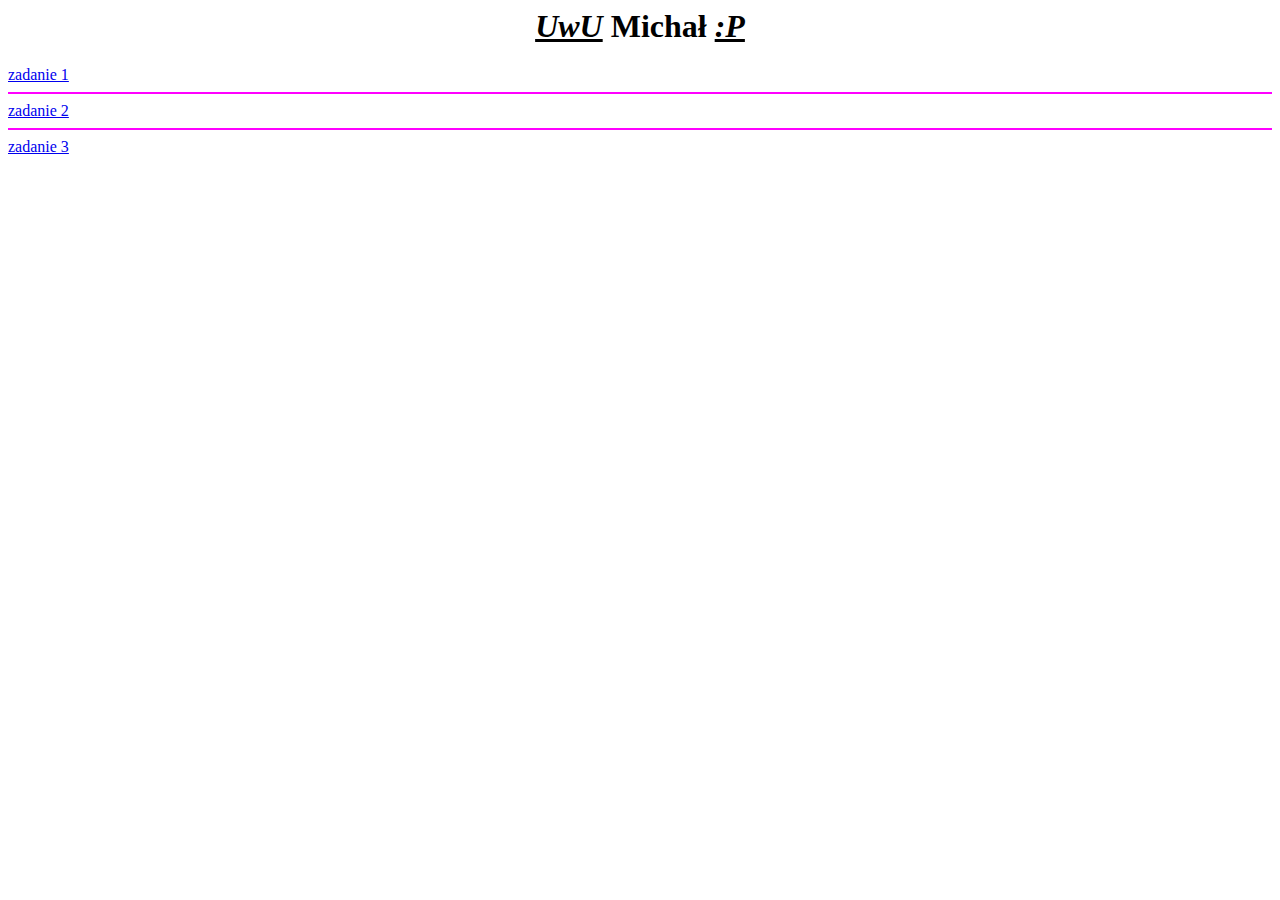
==== index.html @ c08e253b "Update index.html" ====
<html lang="pl">
	<head>
		<meta charset="utf-8">
		<title>Strona Michała</title>
	</head>
	<body>
		<h1 align="center"><u><i>UwU</i></u>  Michał  <u><i>:P</i></u></h1>
		<a href="./ZADANIE1/zadanie1">zadanie 1</a>
		<hr color="magenta">
		<a href="./ZADANIE2/zadanie2">zadanie 2</a>
		<hr color="magenta">
		<a href="./ZADANIE3/zadanie3">zadanie 3</a>
	</body>
</html>
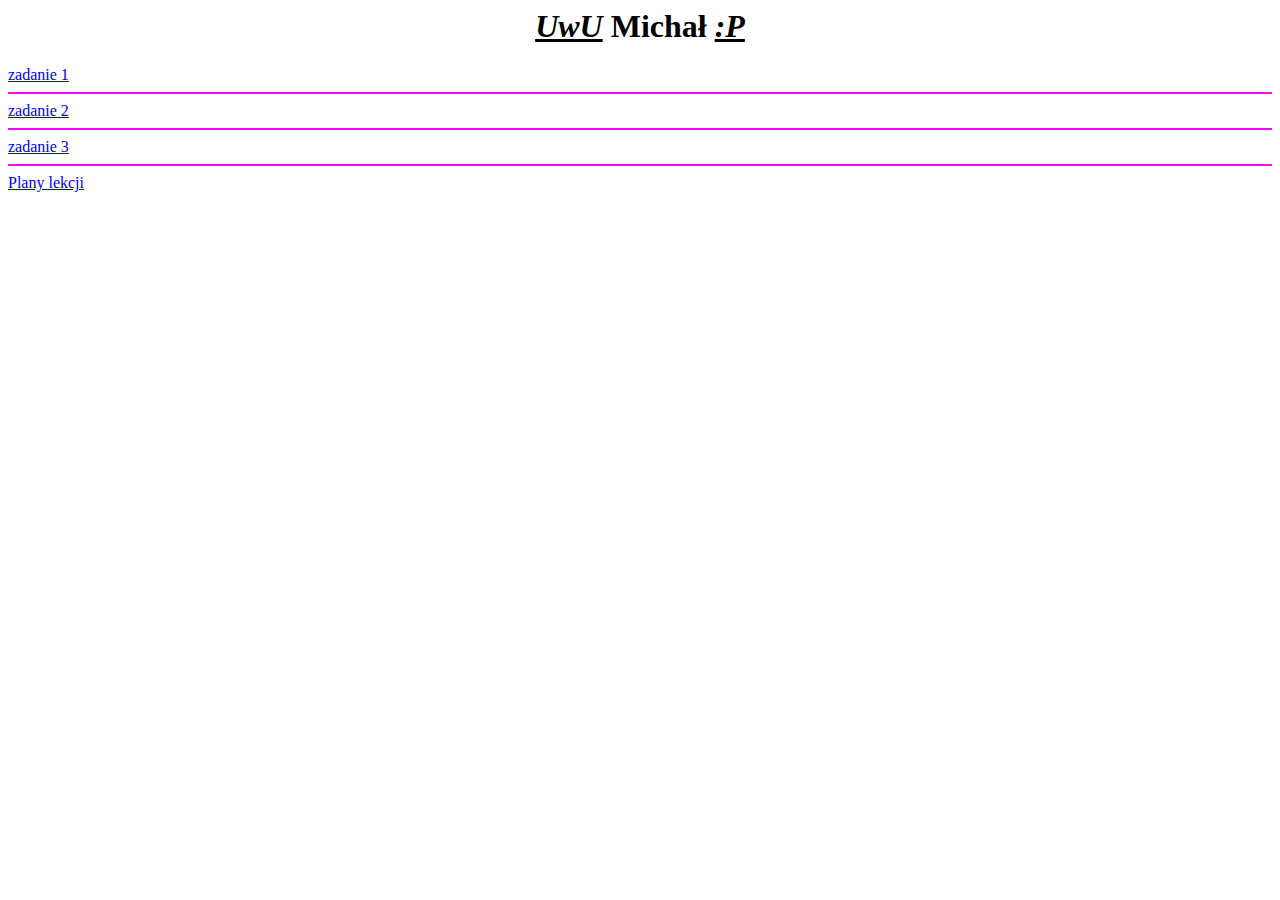
==== commit b120f5bc: "Update index.html" ====
--- a/index.html
+++ b/index.html
@@ -5,10 +5,12 @@
 	</head>
 	<body>
 		<h1 align="center"><u><i>UwU</i></u>  Michał  <u><i>:P</i></u></h1>
-		<a href="./ZADANIE1/zadanie1">zadanie 1</a>
+		<a href="./ZADANIE1/zadanie1.html">zadanie 1</a>
 		<hr color="magenta">
-		<a href="./ZADANIE2/zadanie2">zadanie 2</a>
+		<a href="./ZADANIE2/zadanie2.html">zadanie 2</a>
 		<hr color="magenta">
-		<a href="./ZADANIE3/zadanie3">zadanie 3</a>
+		<a href="./ZADANIE3/zadanie3.html">zadanie 3</a>
+		<hr color="magenta">
+		<a href="./ZADANIE3/zadanie3.html">Plany lekcji</a>
 	</body>
 </html>
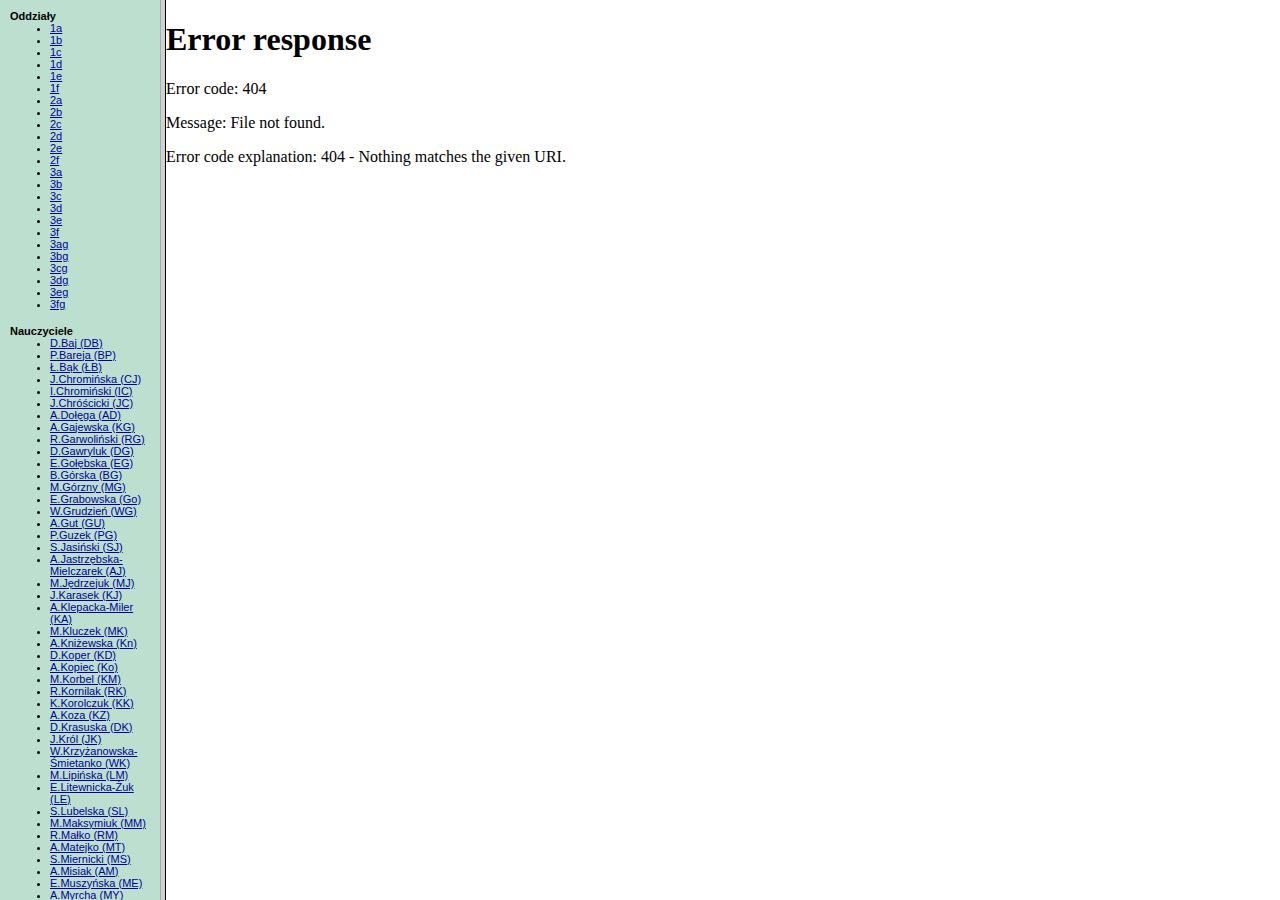
==== commit e6e25ef7: "Add files via upload" ====
--- a/index.html
+++ b/index.html
@@ -1,16 +1,17 @@
-<html lang="pl">
-	<head>
-		<meta charset="utf-8">
-		<title>Strona Michała</title>
-	</head>
-	<body>
-		<h1 align="center"><u><i>UwU</i></u>  Michał  <u><i>:P</i></u></h1>
-		<a href="./ZADANIE1/zadanie1.html">zadanie 1</a>
-		<hr color="magenta">
-		<a href="./ZADANIE2/zadanie2.html">zadanie 2</a>
-		<hr color="magenta">
-		<a href="./ZADANIE3/zadanie3.html">zadanie 3</a>
-		<hr color="magenta">
-		<a href="./ZADANIE3/zadanie3.html">Plany lekcji</a>
-	</body>
+<html><head>
+<meta http-equiv="Content-Type" content="text/html; charset=utf-8">
+<meta http-equiv="Content-Language" content="pl">
+<meta name="description" content=". Plan lekcji utworzony za pomocą programu Plan lekcji Optivum firmy VULCAN">
+<title>. Plan lekcji</title>
+</head>
+<frameset cols="160,*">
+<frame name="list" target="plan" src="lista.html" marginwidth="0" marginheight="0" scrolling="auto">
+<frame name="plan" src="plany/o1.html" marginwidth="0" marginheight="0" scrolling="auto">
+<noframes>
+<body>
+<p>Ta strona używa ramek, których Twoja przeglądarka nie obsługuje!
+ Możesz skorzystać ze <a href="lista.html">strony nawigacyjnej</a>.</p>
+</body>
+</noframes>
+</frameset>
 </html>
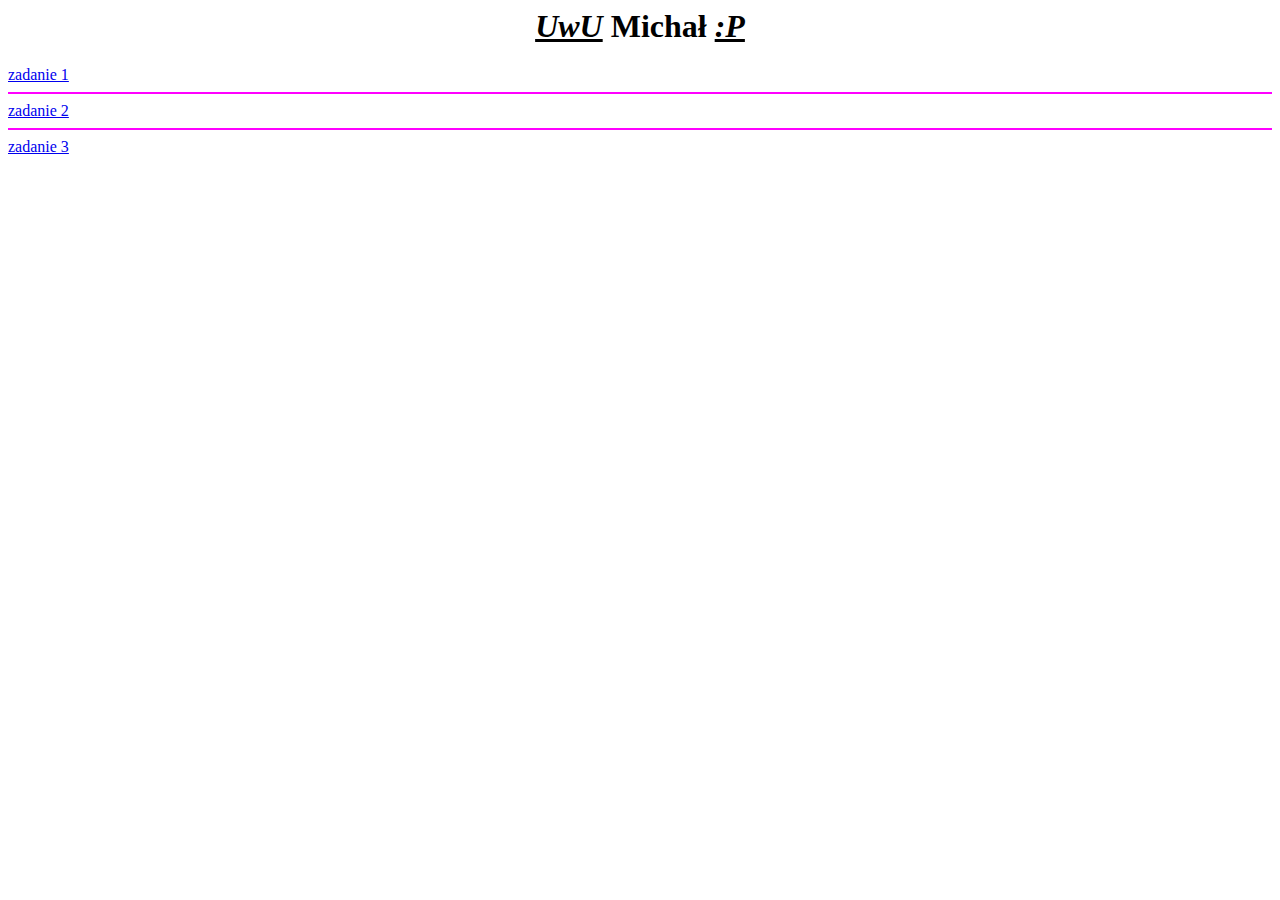
==== commit 6b4b25e0: "Update index.html" ====
--- a/index.html
+++ b/index.html
@@ -1,17 +1,14 @@
-<html><head>
-<meta http-equiv="Content-Type" content="text/html; charset=utf-8">
-<meta http-equiv="Content-Language" content="pl">
-<meta name="description" content=". Plan lekcji utworzony za pomocą programu Plan lekcji Optivum firmy VULCAN">
-<title>. Plan lekcji</title>
-</head>
-<frameset cols="160,*">
-<frame name="list" target="plan" src="lista.html" marginwidth="0" marginheight="0" scrolling="auto">
-<frame name="plan" src="plany/o1.html" marginwidth="0" marginheight="0" scrolling="auto">
-<noframes>
-<body>
-<p>Ta strona używa ramek, których Twoja przeglądarka nie obsługuje!
- Możesz skorzystać ze <a href="lista.html">strony nawigacyjnej</a>.</p>
-</body>
-</noframes>
-</frameset>
-</html>
+<html lang="pl"><head>
+		<meta charset="utf-8">
+		<title>Strona Michała</title>
+	</head>
+	<body>
+		<h1 align="center"><u><i>UwU</i></u>  Michał  <u><i>:P</i></u></h1>
+		<a href="./ZADANIE1/zadanie1.html">zadanie 1</a>
+		<hr color="magenta">
+		<a href="./ZADANIE2/zadanie2.html">zadanie 2</a>
+		<hr color="magenta">
+		<a href="./ZADANIE3/zadanie3.html">zadanie 3</a>
+	
+
+</body></html>
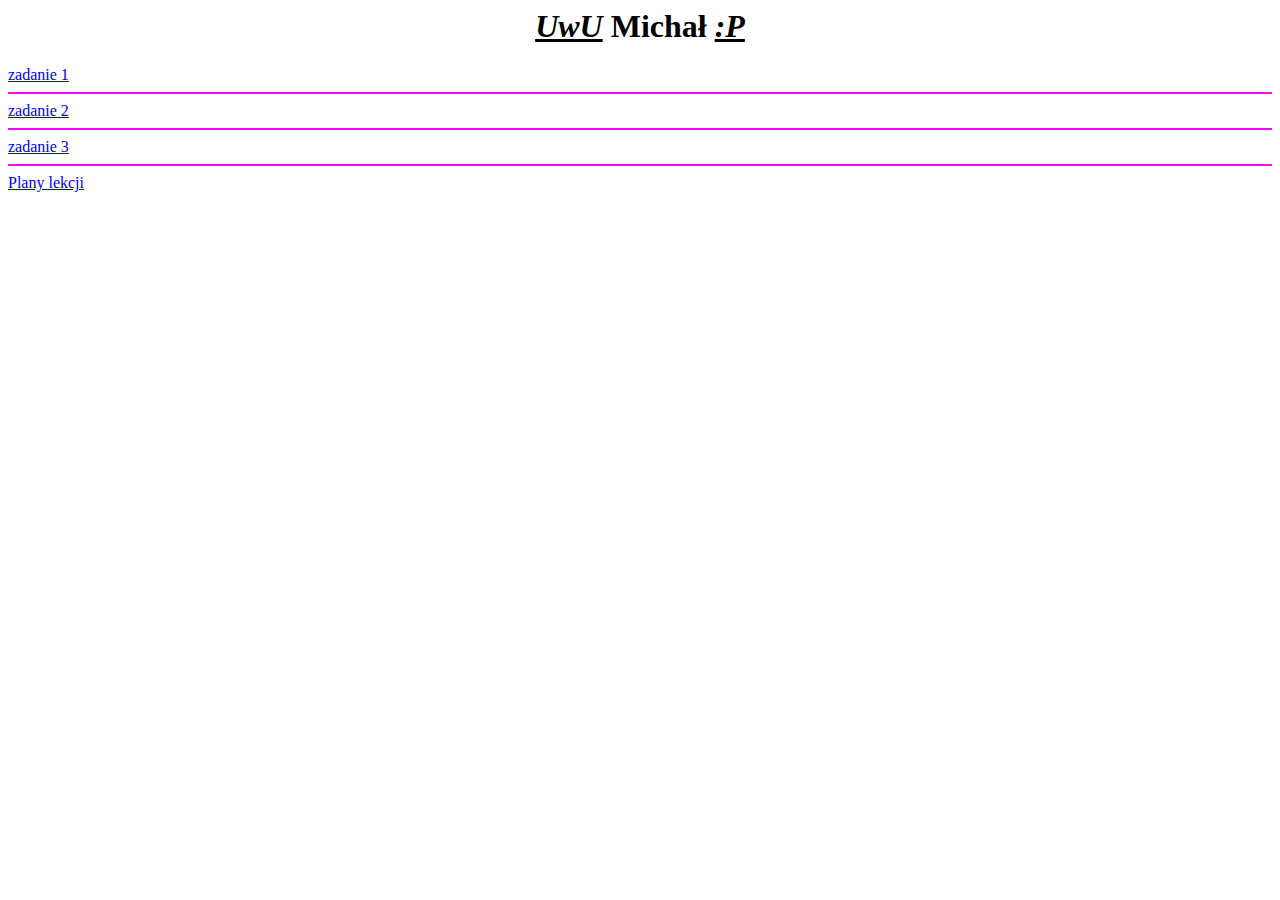
==== commit c45a38eb: "Update index.html" ====
--- a/index.html
+++ b/index.html
@@ -9,6 +9,7 @@
 		<a href="./ZADANIE2/zadanie2.html">zadanie 2</a>
 		<hr color="magenta">
 		<a href="./ZADANIE3/zadanie3.html">zadanie 3</a>
-	
+		<hr color="magenta">
+		<a href="./PLANY_LEKCJI/index1.html">Plany lekcji</a>
 
 </body></html>
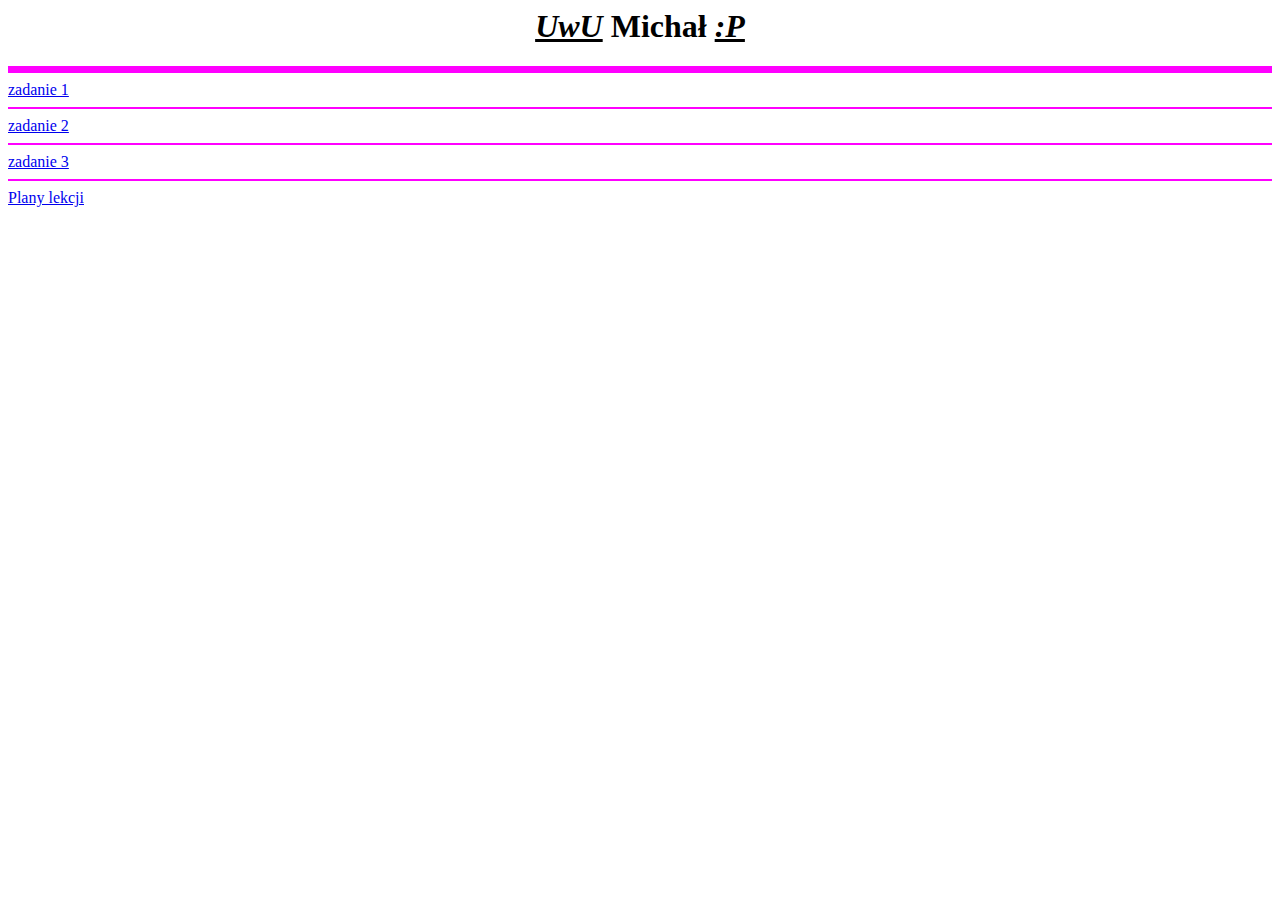
==== commit 39dc7364: "Update index.html" ====
--- a/index.html
+++ b/index.html
@@ -4,6 +4,7 @@
 	</head>
 	<body>
 		<h1 align="center"><u><i>UwU</i></u>  Michał  <u><i>:P</i></u></h1>
+		<hr style="height:5px" color="magenta">
 		<a href="./ZADANIE1/zadanie1.html">zadanie 1</a>
 		<hr color="magenta">
 		<a href="./ZADANIE2/zadanie2.html">zadanie 2</a>
